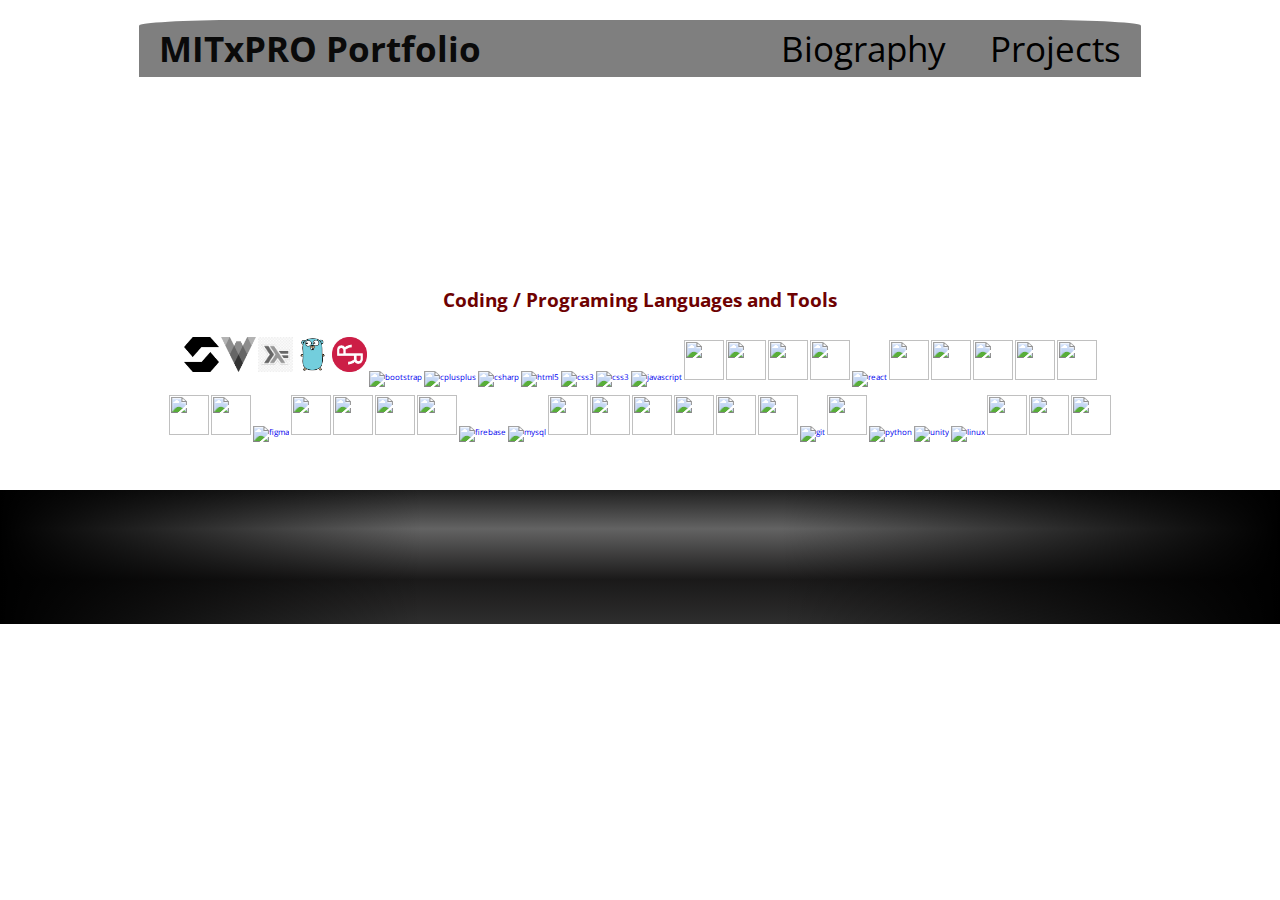
==== index.html @ fc503209 "Create index.html" ====
<!DOCTYPE html>
<html lang="en">
  <head>
    <meta charset="UTF-8" />
    <title>Jesse Garcia MITxPRO Portfolio</title>
	<link rel="shortcut icon" type="icon" href="assets/icon/JesseGarcia.png">
    <meta
      name="viewport"
      content="width=device-width, user-scalable=no, initial-scale=1.0, maximum-scale=1.0, minimum-scale=1.0"/>
    <meta name="description" content="particles.js is a lightweight JavaScript library for creating particles.">
    <link
      href="https://fonts.googleapis.com/css?family=Open+Sans:400,300,600,400italic,700"
      rel="stylesheet"
      type="text/css"/>
    <link rel="preconnect" href="https://fonts.googleapis.com" />
    <link rel="preconnect" href="https://fonts.gstatic.com" crossorigin />
    <link
      href="https://fonts.googleapis.com/css2?family=Open+Sans+Condensed:wght@300&display=swap"
      rel="stylesheet"/>
	<link rel="preconnect" href="https://fonts.googleapis.com">
<link rel="preconnect" href="https://fonts.gstatic.com" crossorigin>
<link href="https://fonts.googleapis.com/css2?family=Open+Sans+Condensed:wght@300&family=Open+Sans:wght@600&display=swap" rel="stylesheet">
    <link rel="stylesheet" href="css/font-awesome.min.css" />
    <link rel="stylesheet" href="css/normalize.css" />
    <link rel="stylesheet" media="screen" href="css/style.css">
  </head>
  <body>
<header>
      <div class="contenedor">
        <nav class="menu">
			<div class="logo-menu">
				<a href="#"><img src="">MITxPRO Portfolio</a>
			</div>
		<div class="navegacion">
          <a href="#">Biography</a>
          <a href="project.html">Projects</a>
		</div>
  </nav>  

<!-- particles.js container -->
<div id="particles-js"></div>
<!-- scripts -->
<script src="./particles.js"></script>
<script src="js/app.js"></script>
</div>

</header>

    <section class="main">
<section class="logo-header">
        <div class="contenedor">
 <div class="foto">
            <img
              src="assets/img/JesseHeader.png"
              alt="Jesse Garcia"
            />
          </div>
<div class="texto">
            <h2 class="titulo">Jesse Garcia</h3>
            <h3 class="profesion">Fullstack and the Blockchain Developer</h3>
          </div>

        </div>
      </section>

      <section class="Biography">
		<div class="contenedor">
			<section class="text">
				<h2 class="main .Biography">Biography</h2>
        <div class="main .Biography .text">
          <span class="type" style="--n:564">
            My Background is in Cyber security, Network Forensic, Full Stack Web and the Blockchain development.</span> 
      </div>
      
  </section>

  
  <div class="thumb">
    <div class="thumb">
      <iframe width="560" height="315" src="https://www.youtube.com/embed/njFhRS58Frk" title="YouTube video player" frameborder="0" allow="accelerometer; autoplay; clipboard-write; encrypted-media; gyroscope; picture-in-picture" allowfullscreen></iframe>
    <div class="info">
    
        
        <section class="contenedor-tools-icons">	 
          <div class="contenedor"></div>
          <h2 class="tools" >Coding / Programing Languages and Tools</h2>
          <p>
           <a href="https://docs.soliditylang.org/en/v0.8.13/" target="_blank"> <img src="assets/img/solidaty.png" alt="Solidity" width="35" height="35"> </a>
           <a href="https://vyper.readthedocs.io/en/stable/" target="_blank"> <img src="assets/img/vyper.png" alt="" width="35" height="35"> </a>
           <a href="https://www.haskell.org/" target="_blank"> <img src="assets/img/haskell.png" alt="" width="35" height="35"> </a>
           <a href="https://go.dev/" target="_blank"> <img src="assets/img/go.png" alt="" width="35" height="35"> </a>
           <a href="https://rchain-community.github.io/" target="_blank"> <img src="assets/img/Rholand.png" alt="" width="35" height="35"> </a>
           <a href="https://getbootstrap.com" target="_blank"> <img src="https://raw.githubusercontent.com/devicons/devicon/master/icons/bootstrap/bootstrap-plain-wordmark.svg" alt="bootstrap" width="40" height="40"/> </a>
           <a href="https://www.w3schools.com/cpp/" target="_blank"> <img src="https://raw.githubusercontent.com/devicons/devicon/master/icons/cplusplus/cplusplus-original.svg" alt="cplusplus" width="40" height="40"/> </a>
           <a href="https://www.w3schools.com/cs/" target="_blank"> <img src="https://raw.githubusercontent.com/devicons/devicon/master/icons/csharp/csharp-original.svg" alt="csharp" width="40" height="40"/> </a> 
           <a href="https://www.w3.org/html/" target="_blank"> <img src="https://raw.githubusercontent.com/devicons/devicon/master/icons/html5/html5-original-wordmark.svg" alt="html5" width="40" height="40"/> </a> 
           <a href="https://www.w3schools.com/css/" target="_blank"> <img src="https://raw.githubusercontent.com/devicons/devicon/master/icons/css3/css3-original-wordmark.svg" alt="css3" width="40" height="40"/> </a>
           <a href="https://sass-lang.com/" target="_blank"> <img src="https://www.vectorlogo.zone/logos/sass-lang/sass-lang-icon.svg" alt="css3" width="40" height="40"/> </a>           
           <a href="https://developer.mozilla.org/en-US/docs/Web/JavaScript" target="_blank"> <img src="https://raw.githubusercontent.com/devicons/devicon/master/icons/javascript/javascript-original.svg" alt="javascript" width="40" height="40"/> </a>          
           <a href="https://babeljs.io/" target="_blank"> <img src="https://www.vectorlogo.zone/logos/babeljs/babeljs-icon.svg" alt="" width="40" height="40"/> </a> 
           <a href="https://jquery.com/" target="_blank"> <img src="https://www.vectorlogo.zone/logos/jquery/jquery-icon.svg" alt="" width="40" height="40"/> </a> 
           <a href="https://www.typescriptlang.org/" target="_blank"> <img src="https://www.vectorlogo.zone/logos/typescriptlang/typescriptlang-icon.svg" alt=""width="40" height="40"/> </a>           
           <a href="https://angular.io/" target="_blank"> <img src="https://www.vectorlogo.zone/logos/angular/angular-icon.svg" alt="" width="40" height="40"/> </a> 
           <a href="https://reactjs.org/" target="_blank"> <img src="https://raw.githubusercontent.com/devicons/devicon/master/icons/react/react-original-wordmark.svg" alt="react" width="40" height="40"/> </a>
           <a href="https://kotlinlang.org/" target="_blank"> <img src="https://www.vectorlogo.zone/logos/kotlinlang/kotlinlang-icon.svg" alt="" width="40" height="40"/> </a> 
           <a href="https://www.java.com/es/download/ie_manual.jsp" target="_blank"> <img src="https://www.vectorlogo.zone/logos/java/java-icon.svg" alt="" width="40" height="40"/> </a>
           <a href="https://nodejs.org/es/" target="_blank"> <img src="https://www.vectorlogo.zone/logos/nodejs/nodejs-icon.svg" alt="" width="40" height="40"/> </a> 
           <a href="https://www.npmjs.com/" target="_blank"> <img src="https://www.vectorlogo.zone/logos/npmjs/npmjs-icon.svg" alt="" width="40" height="40"/> </a> 
           <a href="https://webpack.js.org/" target="_blank"> <img src="https://www.vectorlogo.zone/logos/js_webpack/js_webpack-icon.svg" alt="" width="40" height="40"/> </a>             
           <a href="https://spring.io/" target="_blank"> <img src="https://www.vectorlogo.zone/logos/springio/springio-icon.svg" alt="" width="40" height="40"/> </a> 
           <a href="https://azure.microsoft.com/es-es/" target="_blank"> <img src="https://www.vectorlogo.zone/logos/microsoft_azure/microsoft_azure-icon.svg" alt="" width="40" height="40"/> </a> 
           <a href="https://www.figma.com/" target="_blank"> <img src="https://www.vectorlogo.zone/logos/figma/figma-icon.svg" alt="figma" width="40" height="40"/> </a>
           <a href="https://inkscape.org/es/" target="_blank"> <img src="https://www.vectorlogo.zone/logos/inkscape/inkscape-icon.svg" alt="" width="40" height="40"/> </a> 
           <a href="https://wordpress.com/es/" target="_blank"> <img src="https://www.vectorlogo.zone/logos/wordpress/wordpress-icon.svg" alt="" width="40" height="40"/> </a> 
           <a href="https://www.drupal.org/" target="_blank"> <img src="https://www.vectorlogo.zone/logos/drupal/drupal-icon.svg" alt="" width="40" height="40"/> </a> 
           <a href="https://es.wix.com/" target="_blank"> <img src="https://www.vectorlogo.zone/logos/wix/wix-icon.svg" alt="" width="40" height="40"/> </a> 
           <a href="https://firebase.google.com/" target="_blank"><img src="https://www.vectorlogo.zone/logos/firebase/firebase-icon.svg" alt="firebase" width="40" height="40"/> </a>            
           <a href="https://www.mysql.com/" target="_blank"> <img src="https://raw.githubusercontent.com/devicons/devicon/master/icons/mysql/mysql-original-wordmark.svg" alt="mysql" width="40" height="40"/> </a>
           <a href="https://github.com/" target="_blank"> <img src="https://www.vectorlogo.zone/logos/github/github-icon.svg" alt="" width="40" height="40"/> </a> 
           <a href="https://bitbucket.org/" target="_blank"> <img src="https://www.vectorlogo.zone/logos/bitbucket/bitbucket-icon.svg" alt="" width="40" height="40"/> </a> 
           <a href="https://www.netlify.com/" target="_blank"> <img src="https://www.vectorlogo.zone/logos/netlify/netlify-icon.svg" alt="" width="40" height="40"/> </a> 
           <a href="https://code.visualstudio.com/" target="_blank"> <img src="https://www.vectorlogo.zone/logos/visualstudio_code/visualstudio_code-icon.svg" alt="" width="40" height="40"/> </a> 
           <a href="https://www.jetbrains.com/es-es/" target="_blank"> <img src="https://www.vectorlogo.zone/logos/jetbrains/jetbrains-icon.svg" alt="" width="40" height="40"/> </a> 
           <a href="https://codepen.io/" target="_blank"> <img src="https://www.vectorlogo.zone/logos/codepen/codepen-icon.svg" alt="" width="40" height="40"/> </a> 
           <a href="https://git-scm.com/" target="_blank"> <img src="https://www.vectorlogo.zone/logos/git-scm/git-scm-icon.svg" alt="git" width="40" height="40"/> </a>
           <a href="https://www.gitkraken.com/" target="_blank"> <img src="https://www.vectorlogo.zone/logos/gitkraken/gitkraken-icon.svg" alt="" width="40" height="40"/> </a>
           <a href="https://www.python.org" target="_blank"> <img src="https://raw.githubusercontent.com/devicons/devicon/master/icons/python/python-original.svg" alt="python" width="40" height="40"/> </a> 
           <a href="https://unity.com/" target="_blank"> <img src="https://www.vectorlogo.zone/logos/unity3d/unity3d-icon.svg" alt="unity" width="40" height="40"/> </a> 
            <a href="https://www.linux.org/" target="_blank"> <img src="https://raw.githubusercontent.com/devicons/devicon/master/icons/linux/linux-original.svg" alt="linux" width="40" height="40"/> </a> 
            <a href="https://ubuntu.com/" target="_blank"> <img src="https://www.vectorlogo.zone/logos/ubuntu/ubuntu-icon.svg" alt="" width="40" height="40"/> </a> 
            <a href="https://arduino.cl/arduino-uno/" target="_blank"> <img src="https://www.vectorlogo.zone/logos/arduino/arduino-icon.svg" alt="" width="40" height="40"/> </a> 
            <a href="https://www.raspberrypi.org/" target="_blank"> <img src="https://www.vectorlogo.zone/logos/raspberrypi/raspberrypi-icon.svg" alt="" width="40" height="40"/> </a>
          </p>
        </div>
      </section>
    </section>
      <footer>
      <section class="redes-sociales">
        <div class="contenedor">
              <a class="github" href="https://github.com/jgdovis" target="_blank">
                <i class="fa fa-github"></i>
              </a>
              <a class="twitter" href="https://twitter.com/jessega71987670" target="_blank"
              ><i class="fa fa-twitter"></i
            ></a>
              <a class="linkedin" href="https://www.linkedin.com/in/jesse-m-garcia/" target="_blank">
                <i class="fa fa-linkedin"></i>
              </a>
        </div>
      </section>
    </footer>
  </body>
</html>
---- css/style.css ----
* {
  -webkit-box-sizing: border-box;
  -moz-box-sizing: border-box;
  box-sizing: border-box;
}

body {
  background: transparent;
  font-size: 16px;
  background-size: cover;
  background-attachment: fixed;

}

.js-count-particles{
  font-size: 1.1em;
}

.contenedor {
  width: 100%;
  max-width: 1002px;
  margin: auto;
  overflow: hidden;
}

/* ----- ----- HEADER ----- ----- */

header .menu {
  margin-top: 20px;
  display: flex;
  justify-content: space-between;
  border-bottom: transparent;
  background-color: rgba(0, 0, 0, 0.5);
  border-top-left-radius: 10%;
  border-top-right-radius: 10%;
}

header .menu .navegacion a {
  margin: 0.1em 20px;
  color: rgb(0, 0, 0);
  padding-bottom: 2px;
  font-size: 2.2em;
  display: inline-block;
  text-decoration: none;
  border-bottom: transparent;
  font-family: 'Open Sans Condensed', sans-serif;
}

header .menu .navegacion a:hover {
  border-bottom: transparent;
  background-color: transparent;
  color: rgb(105, 2, 2);
  border-top-left-radius: 10%;
  border-top-right-radius: 10%;
  padding-left: 0.3em;
  padding-right: 0.3em;
  font-weight: bold;
}

header .menu .logo-menu a {
  margin: 0.1em 20px;
  color: rgb(10, 10, 10);
  padding-bottom: 2px;
  font-size: 2.2em;
  display: inline-block;
  text-decoration: none;
  border-bottom: transparent;
  font-family: 'Open Sans Condensed', sans-serif;
  font-weight: bold;
}

/* ----- ----- MAIN ----- ----- */

.main .contenedor {
  overflow: visible;
}

.main .logo-header {
  text-align: center;
}

.main .logo-header .foto {
  margin-top: -35rem;
}

.main .logo-header .foto img {
  vertical-align: top;
  width: 30%;
}

.main .logo-header .texto {
  color: #5a5a5a;
  font-weight: 600;
  font-size: 1em;
  line-height: 30px;
  width: 80%;
  margin: 15px auto 60px auto;
  animation: pulsate 0.11s ease-in-out infinite alternate;
}

.main .logo-header .texto .titulo {
  font-size: 3.5rem;
  margin-bottom: 1.5rem;
  color: #740202;
  text-align: center;
  font-weight: normal;
  font-family: 'Open Sans', sans-serif;
}

.main .logo-header .texto .profesion {
  font-size: 1.5rem;
  font-weight: 300;
  color: #111111;
  text-align: center;

}

.main .Biography {
  font-size: .5rem;
  margin-bottom: 2rem;
  color: #6e0101;
  text-align: center;
  font-weight: normal;
  font-family: 'Open Sans', sans-serif;
}

.main .Biography .text {
  font-size: 1.2rem;
  margin-bottom: 1rem;
  color: #6e0101;
  text-align: center;
  font-family: 'Open Sans', sans-serif;
}

.main .Biography .contenedor .video {
  width: 100%;
  display: flex;
  margin-top: 1em;
  margin-bottom: 1em;
  flex-direction: column;
  align-items: center
}

.titulo-biography {
  color: rgb(255, 255, 255);
  margin-bottom: 1em;
  color: #740202
}

.main .Biography .contenedor .text p {
  color: #6e0101;
  margin: 0 1em 0 1em;
  text-align: justify;
}

.videoYoutube {
  width: 100%;
  height: 300px;
  margin-top: 1em;
  margin-bottom: 1em;
  border: solid 0.1em transparent;
  ;
}

.tools {
  font-size: 1.2rem;
  margin-bottom: 1rem;
  color: #6e0101;
  text-align: center;
  font-family: 'Open Sans', sans-serif;
}

/* ----- ----- FOOTER ----- ----- */


footer .redes-sociales {
  background: #2b2b2b;

  background: linear-gradient(to right, rgba(0, 0, 0, 1) 0%, rgb(245, 0, 115, 0) 33%, rgb(245, 0, 115, 0) 61%, rgba(0, 0, 0, 1) 100%), linear-gradient(to top, #2e2e2e 0%, #1a1919 33%, #636363 71%, rgb(32, 32, 32) 100%);
  padding: 30px 0;
}

footer .redes-sociales .contenedor {
  display: flex;
  justify-content: space-evenly;
}

footer .redes-sociales .contenedor a {
  color: #fff;
  text-align: center;
  font-size: 30px;
  padding: 10px;
  display: block;
  margin: 10px;
  border-radius: 20%;
  width: 10%;
}

footer .redes-sociales .contenedor .github:hover {
  background: #000000;
}

footer .redes-sociales .contenedor .twitter:hover {
  background: #00038a;
}

footer .redes-sociales .contenedor .linkedin:hover {
  background: #0077b5;
}

/* ----- ----- MEDIA QUERIES ----- ----- */

@media screen and (min-width: 1500px) {

}

@media screen and (max-width: 1500px) {
  .main .enlaces-github a:hover .fa-github {
    color: #000000;
  }
}
@media screen and (max-width: 800px) {
  header .menu {
    text-align: center;
  }
  .main .logo-header .foto {
    margin-top: -23rem;
  }
  .main .logo-header .foto img {
    width: 50%;
  }
  .main .logo-header .texto {
    text-align: center;
    background-color: rgb(0, 0, 0, 0.5);
    border-radius: 0.8em;
    padding: 0.7em;
    border-color: rgb(255, 255, 255, 1);
    border-width: 0.1em;
    border-style: solid;
  }
  .main .logo-header .texto {
    overflow: hidden;
  }

  .particles-js{
    width: 100%;
    height: 100%;
    background-size: cover;
    background-position: 50% 50%;
    background-repeat: no-repeat;
  }

  .main .Biography .contenedor {
    flex-direction: column;
  }
  .main .Biography .contenedor .text {
    width: 100%;
  }
  .main .Biography .contenedor .video {
    width: 100%;
  }
}

@media screen and (max-width: 500px) {
  .main .logo-header .texto {
    font-size: 1em;
  }
  .main .logo-header .texto .profesion {
    font-size: 1.5em;
  }
}

@media screen and (max-width: 600px) {
  .logo-menu {
    display: none;
  }
  header .menu {
    justify-content: center;
  }
}

.main .list-project {
  margin-top: -23rem;
  margin-bottom: 5rem;
  display: flex;
  flex-wrap: wrap;
  flex-direction: row;
  justify-content: space-around;
  align-content: stretch;
}

.project {
  width: 30%;
  margin-bottom: 1.5em;
  transition: transform 300ms ease 100ms;
}

.contenedor-projectos {
  width: 100%;
  height: 100%;
  max-width: 300px;
  margin: auto;
  overflow: hidden;
  justify-content: space-between;
 
}


.info {
  margin: 1em;
  height: 30%;
}

.titulo-project {
  margin-bottom: 0.5em;
  color: #000000
}

.extracto {
  margin-bottom: 1em;
  padding-bottom: 1em;
  text-align: justify;
  font-family: 'Gemunu Libre', sans-serif;
  font-size: 1.2em;
  font-size: 1em;
  
  
}

.extractoinit{
  margin-bottom: 1em;
  padding-bottom: 1em;
  text-align: justify;
  font-family: 'Gemunu Libre', sans-serif;
  font-size: 1.2em;
  font-weight: bold;
  display:block;
}

.main .enlaces-github {
  text-align: center;
  margin: 0 1em 1em 1em;
  display: flex;
  flex-direction: row;
  justify-content: center;
}

.main .enlaces-github a {
  color: #909090;
  margin-right: 0.55em;
  margin-left: 0.55em;
  text-decoration: none;
  padding: 5px;
  display: block;
  font-size: 2em;
}

.main .enlaces-github a:hover .fa-play-circle {
  color: rgb(62, 131, 62);
}

@media screen and (max-width: 1000px) {
  .main .logo-header .texto .titulo {
    font-size: 2.5rem;
    margin-bottom: .5rem;
    line-height: 2.5rem;
  }
  .main .logo-header .texto .profesion {
    font-size: 1.5rem;
  }
  .main .list-project {
    flex-direction: column;
    align-content: center;
  }
  .project {
    width: 100%;
    margin-bottom: 1.5em;
  }
}

.main .tech-project {
  text-align: justify;
}

.main .tech-project a {
  display: inline-block;
  color: #0c0c0c;
  font-size: 1em;
  font-weight: bold;
  margin-right: 1em;
  text-decoration: none;
}

/* ----------------------------------------------
 * Licensed under FreeBSD License.
 * See http://animista.net/license for more info. 
 * w: http://animista.net, t: @cssanimista
 * ---------------------------------------------- */

@-webkit-keyframes focus-in-expand-fwd {
  0% {
    letter-spacing: -0.5em;
    -webkit-transform: translateZ(-800px);
    transform: translateZ(-800px);
    -webkit-filter: blur(12px);
    filter: blur(12px);
    opacity: 0;
  }
  100% {
    -webkit-transform: translateZ(0);
    transform: translateZ(0);
    -webkit-filter: blur(0);
    filter: blur(0);
    opacity: 1;
  }
}

@keyframes focus-in-expand-fwd {
  0% {
    letter-spacing: -0.5em;
    -webkit-transform: translateZ(-800px);
    transform: translateZ(-800px);
    -webkit-filter: blur(12px);
    filter: blur(12px);
    opacity: 0;
  }
  100% {
    -webkit-transform: translateZ(0);
    transform: translateZ(0);
    -webkit-filter: blur(0);
    filter: blur(0);
    opacity: 1;
  }
}

.focus-in-expand-fwd {
  -webkit-animation: focus-in-expand-fwd 0.8s cubic-bezier(0.250, 0.460, 0.450, 0.940) both;
  animation: focus-in-expand-fwd 0.8s cubic-bezier(0.250, 0.460, 0.450, 0.940) both;
}

.zoomIn {
  -webkit-animation-name: zoomIn;
  animation-name: zoomIn;
  -webkit-animation-duration: 1s;
  animation-duration: 1s;
  -webkit-animation-fill-mode: both;
  animation-fill-mode: both;
}

@-webkit-keyframes zoomIn {
  0% {
    opacity: 0;
    -webkit-transform: scale3d(.3, .3, .3);
    transform: scale3d(.3, .3, .3);
  }
  50% {
    opacity: 1;
  }
}

@keyframes zoomIn {
  0% {
    opacity: 0;
    -webkit-transform: scale3d(.3, .3, .3);
    transform: scale3d(.3, .3, .3);
  }
  50% {
    opacity: 1;
  }
}

.body-type {
  font-family: 'Gemunu Libre', sans-serif;
  font-weight: 1000;
  font-size: 50px;
  padding: 20px;
  color: #0a0a0a;
}

.type {
  color: #0000;
  background: linear-gradient(-90deg, #222222 5px, #0000 0) 10px 0, linear-gradient(#080808 0 0) 0 0;
  background-size: calc(var(--n)*1ch) 200%;
  -webkit-background-clip: padding-box, text;
  background-clip: padding-box, text;
  background-repeat: no-repeat;
  animation: b .1s infinite steps(1), t calc(var(--n)*.05s) steps(var(--n)) forwards;
}

@keyframes t {
  from {
    background-size: 0 200%
  }
}

@keyframes b {
  50% {
    background-position: 0 -100%, 0 0
  }
}

.vibrate-1 {
  -webkit-animation: vibrate-1 0.3s linear infinite both;
  animation: vibrate-1 0.3s linear infinite both;
}

/* ----------------------------------------------
 * Licensed under FreeBSD License.
 * See http://animista.net/license for more info. 
 * w: http://animista.net, t: @cssanimista
 * ---------------------------------------------- */

@-webkit-keyframes vibrate-1 {
  0% {
    -webkit-transform: translate(0);
    transform: translate(0);
  }
  20% {
    -webkit-transform: translate(-2px, 2px);
    transform: translate(-2px, 2px);
  }
  40% {
    -webkit-transform: translate(-2px, -2px);
    transform: translate(-2px, -2px);
  }
  60% {
    -webkit-transform: translate(2px, 2px);
    transform: translate(2px, 2px);
  }
  80% {
    -webkit-transform: translate(2px, -2px);
    transform: translate(2px, -2px);
  }
  100% {
    -webkit-transform: translate(0);
    transform: translate(0);
  }
}

@keyframes vibrate-1 {
  0% {
    -webkit-transform: translate(0);
    transform: translate(0);
  }
  20% {
    -webkit-transform: translate(-2px, 2px);
    transform: translate(-2px, 2px);
  }
  40% {
    -webkit-transform: translate(-2px, -2px);
    transform: translate(-2px, -2px);
  }
  60% {
    -webkit-transform: translate(2px, 2px);
    transform: translate(2px, 2px);
  }
  80% {
    -webkit-transform: translate(2px, -2px);
    transform: translate(2px, -2px);
  }
  100% {
    -webkit-transform: translate(0);
    transform: translate(0);
  }
}

.project:hover  > .contenedor-projectos .extracto {
  display: block;
}

.contenedor-tools-icons  a{
  text-decoration: none;
}
.contenedor-tools-icons  a img{
  transition: transform .2s; 
  margin-bottom: 1em;
}
.contenedor-tools-icons p {
 background-color: rgb(255,255,255, 0.2);
 margin :1em;
 padding:1em;
 border-radius:0.5em ;
}

.contenedor-tools-icons  a img:hover{
  transform: scale(1.5);
  margin-right: 1em;
  margin-left: 1em; 
}
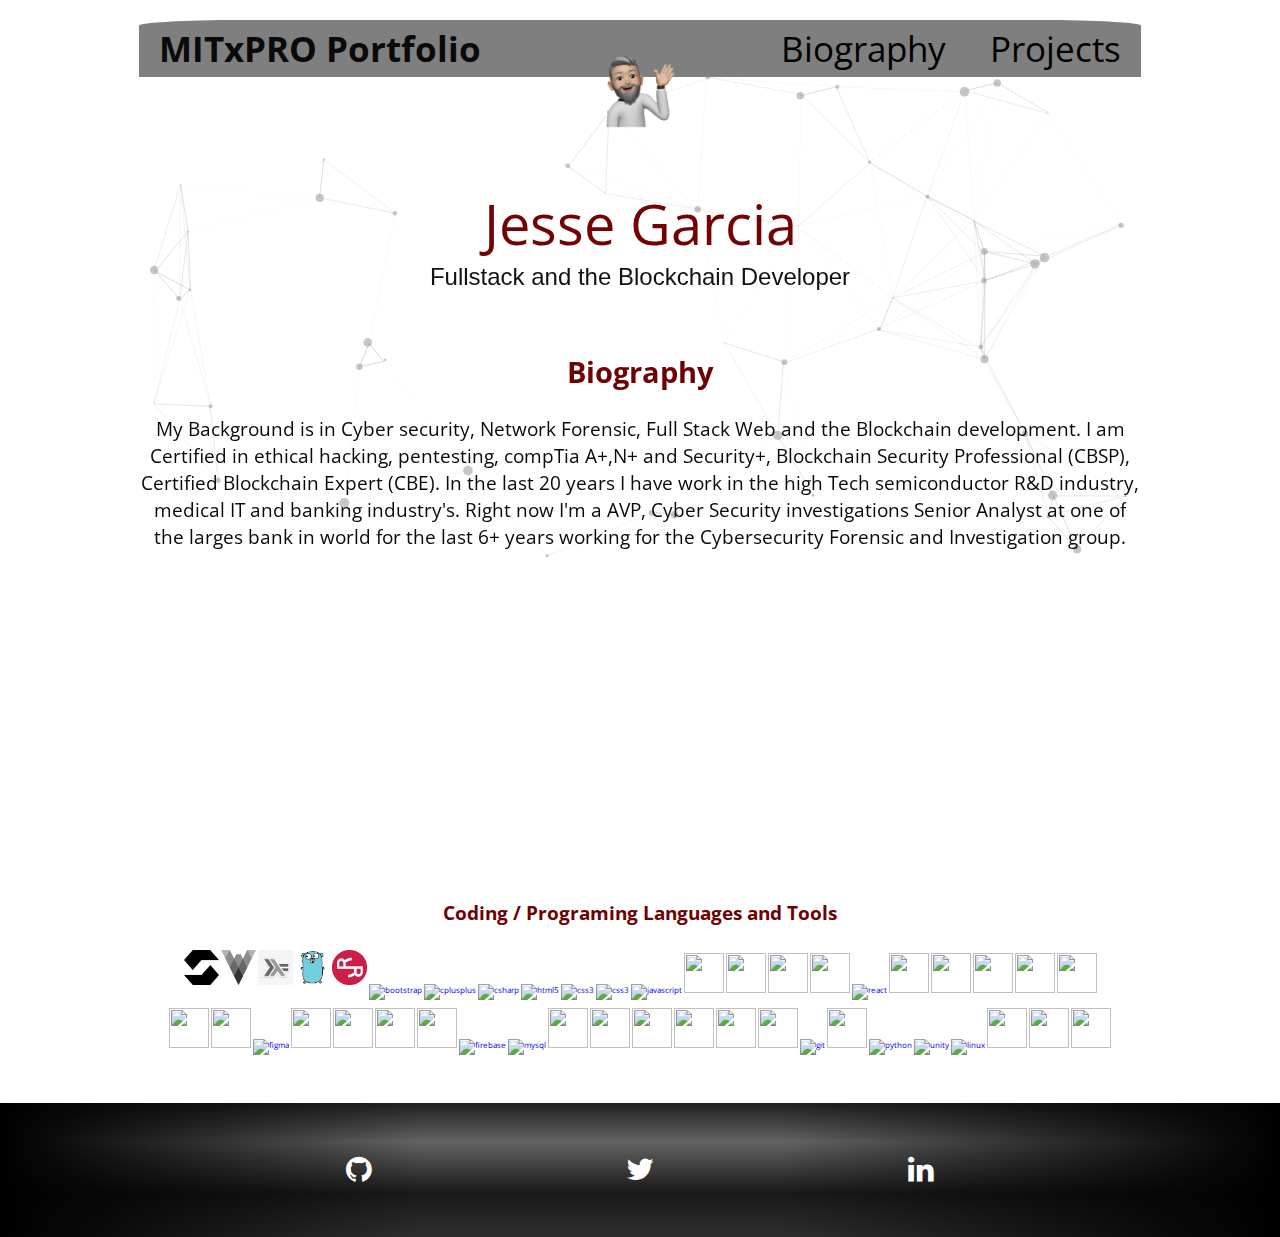
==== commit 6d131c2c: "Update index.html" ====
--- a/index.html
+++ b/index.html
@@ -69,7 +69,7 @@
 				<h2 class="main .Biography">Biography</h2>
         <div class="main .Biography .text">
           <span class="type" style="--n:564">
-            My Background is in Cyber security, Network Forensic, Full Stack Web and the Blockchain development.</span> 
+            My Background is in Cyber security, Network Forensic, Full Stack Web and the Blockchain development. I am Certified in ethical hacking, pentesting, compTia A+,N+ and Security+, Blockchain Security Professional (CBSP), Certified Blockchain Expert (CBE). In the last 20 years I have work in the high Tech semiconductor R&D industry, medical IT and banking industry's. Right now I'm a AVP, Cyber Security investigations Senior Analyst at one of the larges bank in world for the last 6+ years working for the Cybersecurity Forensic and Investigation group.</span> 
       </div>
       
   </section>
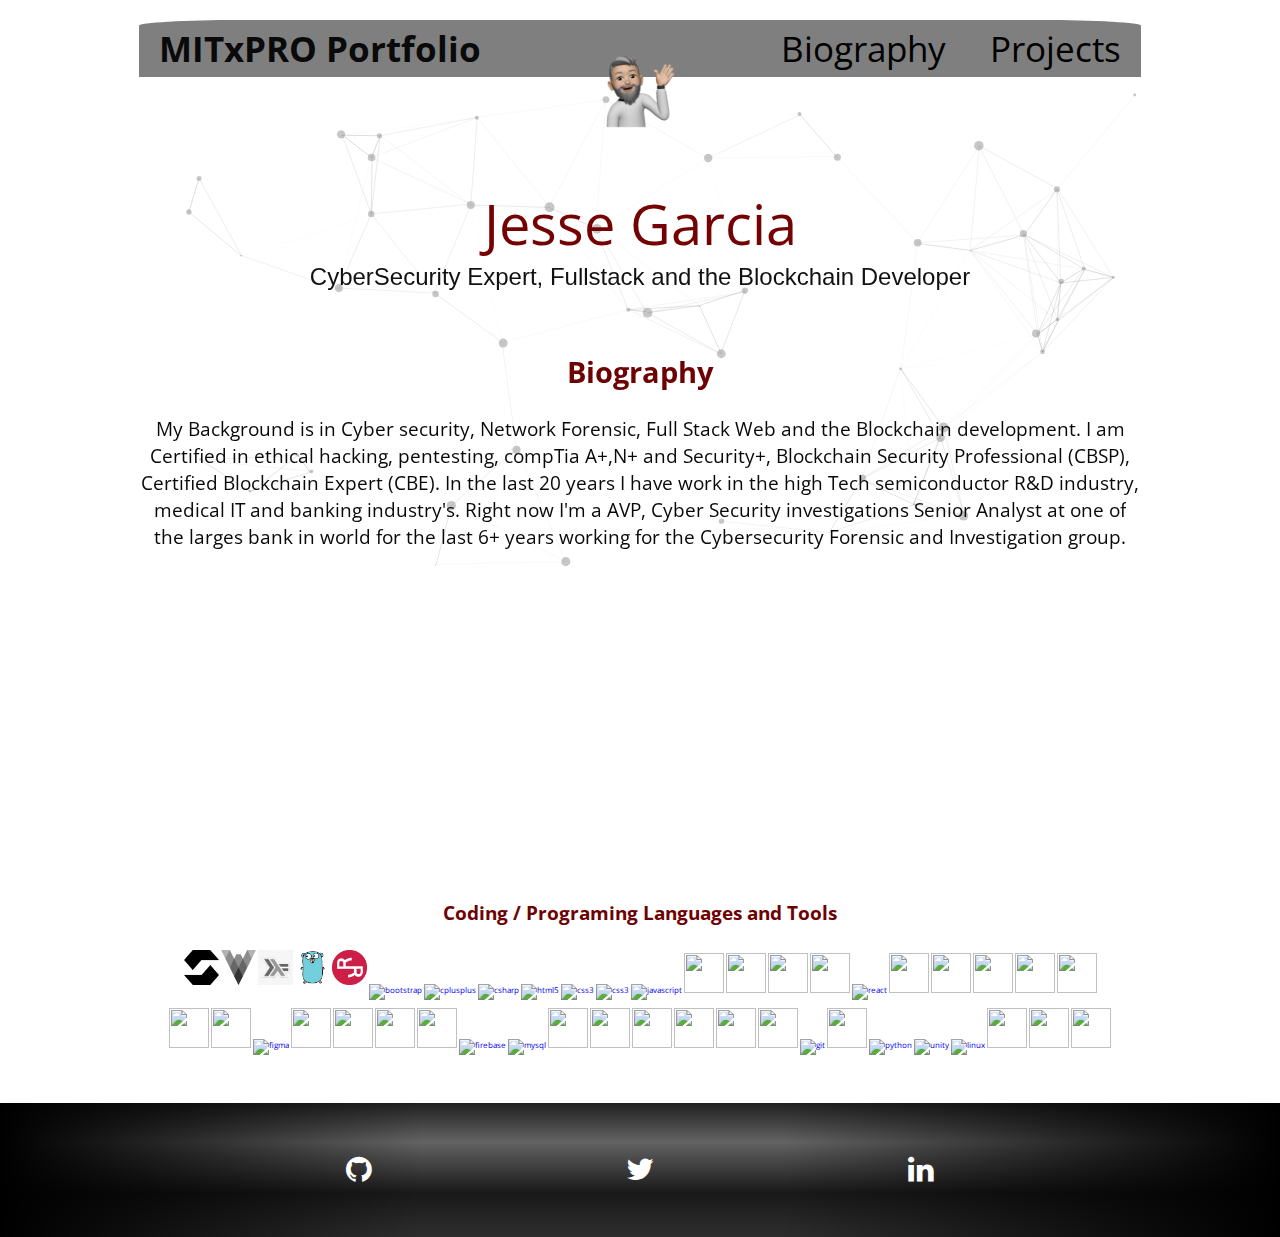
==== commit a7809d4c: "Update index.html" ====
--- a/index.html
+++ b/index.html
@@ -57,7 +57,7 @@
           </div>
 <div class="texto">
             <h2 class="titulo">Jesse Garcia</h3>
-            <h3 class="profesion">Fullstack and the Blockchain Developer</h3>
+            <h3 class="profesion">CyberSecurity Expert, Fullstack and the Blockchain Developer</h3>
           </div>
 
         </div>
